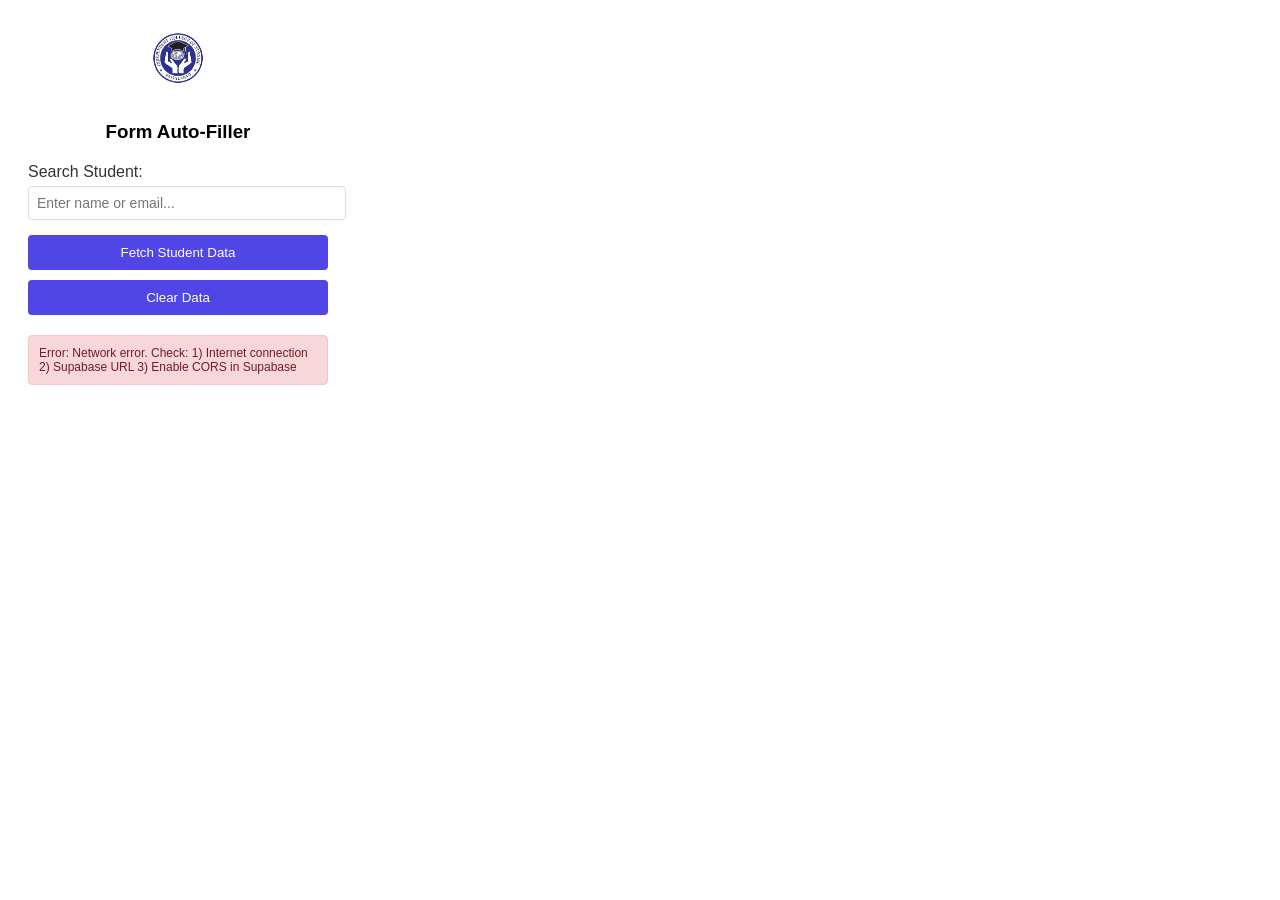
==== chrome-extension/popup.html @ 21ad5d07 "matric mark 1200" ====
<!DOCTYPE html>
<html>
<head>
  <meta charset="utf-8">
  <style>
    body {
      width: 300px;
      padding: 20px;
      font-family: 'Inter', sans-serif;
    }
    .header {
      text-align: center;
      margin-bottom: 20px;
    }
    .logo {
      width: 60px;
      height: 60px;
      margin-bottom: 10px;
    }
    .form-group {
      margin-bottom: 15px;
    }
    label {
      display: block;
      margin-bottom: 5px;
      font-weight: 500;
      color: #333;
    }
    input, select {
      width: 100%;
      padding: 8px;
      border: 1px solid #ddd;
      border-radius: 4px;
      font-size: 14px;
    }
    button {
      width: 100%;
      padding: 10px;
      background: #4F46E5;
      color: white;
      border: none;
      border-radius: 4px;
      cursor: pointer;
      font-weight: 500;
      margin-bottom: 10px;
    }
    button:hover {
      background: #4338CA;
    }
    .status {
      padding: 10px;
      border-radius: 4px;
      margin-top: 10px;
      font-size: 12px;
    }
    .success {
      background: #d4edda;
      color: #155724;
      border: 1px solid #c3e6cb;
    }
    .error {
      background: #f8d7da;
      color: #721c24;
      border: 1px solid #f5c6cb;
    }
    .data-list {
      max-height: 350px;
      overflow-y: auto;
      border: 1px solid #ddd;
      border-radius: 4px;
      padding: 10px;
      margin-bottom: 10px;
    }
    .data-item {
      padding: 12px;
      border-bottom: 1px solid #eee;
      cursor: pointer;
      transition: background 0.2s;
    }
    .data-item:hover {
      background: #f0f0f0;
    }
    .data-item.selected {
      background: #e8f4f8;
      border-left: 3px solid #4F46E5;
    }
    .data-item:last-child {
      border-bottom: none;
    }
    .student-header {
      display: flex;
      justify-content: space-between;
      margin-bottom: 6px;
    }
    .student-name {
      font-weight: 600;
      color: #333;
      font-size: 14px;
    }
    .student-cnic {
      font-size: 12px;
      color: #666;
      background: #f0f0f0;
      padding: 2px 6px;
      border-radius: 4px;
    }
    .student-details, .student-academic {
      font-size: 11px;
      color: #666;
      display: flex;
      gap: 12px;
      margin-top: 4px;
      flex-wrap: wrap;
    }
    .student-academic {
      margin-top: 6px;
      padding-top: 6px;
      border-top: 1px dashed #ddd;
    }
  </style>
</head>
<body>
  <div class="header">
    <img src="icon_logo.png" alt="Logo" class="logo">
    <h3>Form Auto-Filler</h3>
  </div>

  <div class="form-group">
    <label for="searchInput">Search Student:</label>
    <input type="text" id="searchInput" placeholder="Enter name or email...">
  </div>

  <div id="studentList" class="data-list" style="display: none;">
    <!-- Student data will be populated here -->
  </div>

  <button id="fetchData">Fetch Student Data</button>
  <button id="fillForm" style="display: none;">Fill Form</button>
  <button id="clearData">Clear Data</button>

  <div id="status" class="status" style="display: none;"></div>

  <script src="popup.js"></script>
</body>
</html>
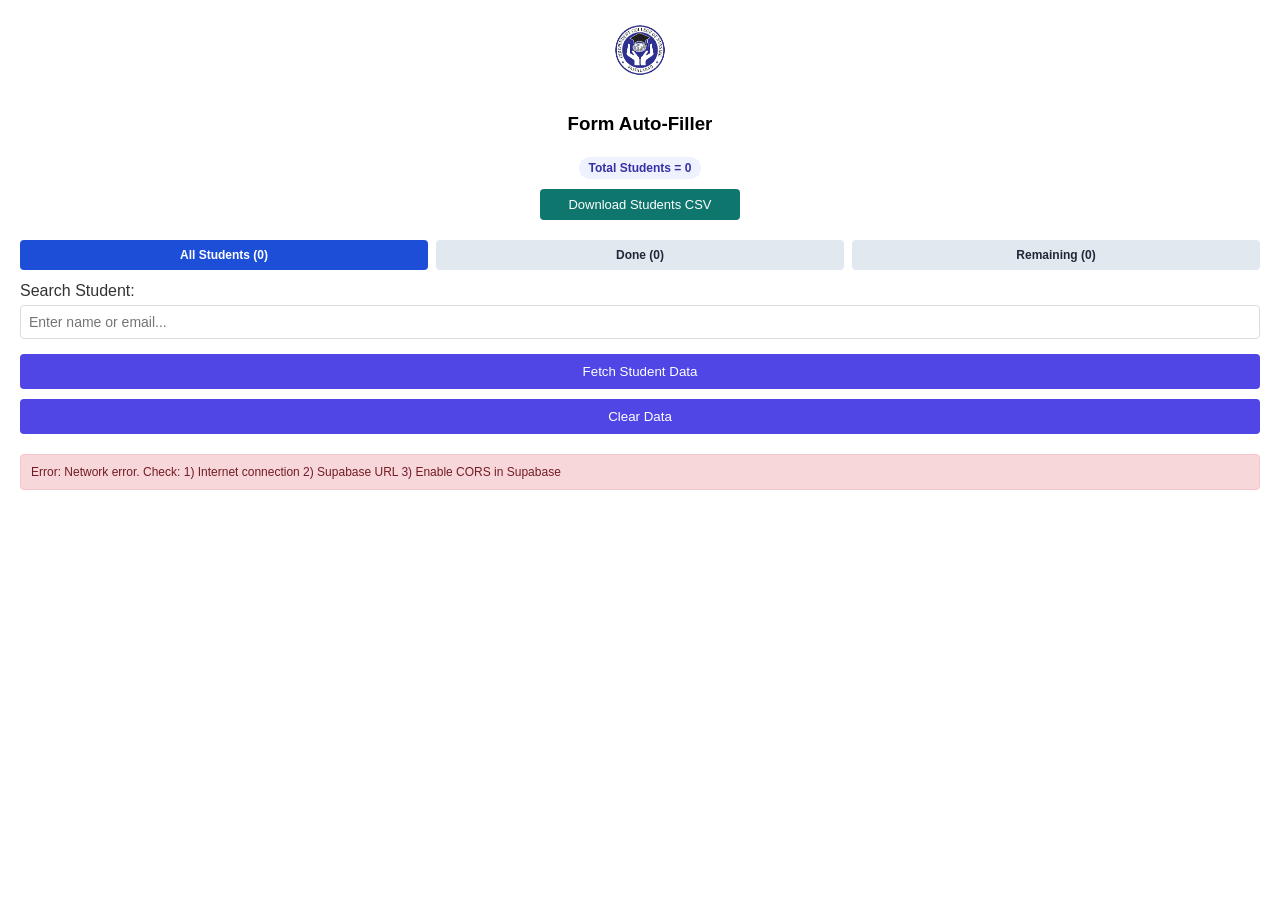
==== commit 25cde232: "Added Some Cool Features in Extension" ====
--- a/chrome-extension/popup.html
+++ b/chrome-extension/popup.html
@@ -3,8 +3,14 @@
 <head>
   <meta charset="utf-8">
   <style>
+    * {
+      box-sizing: border-box;
+    }
+
     body {
-      width: 300px;
+      width: 100%;
+      min-width: 320px;
+      margin: 0;
       padding: 20px;
       font-family: 'Inter', sans-serif;
     }
@@ -16,6 +22,50 @@
       width: 60px;
       height: 60px;
       margin-bottom: 10px;
+    }
+    .student-counter {
+      display: inline-block;
+      margin-top: 4px;
+      padding: 4px 10px;
+      border-radius: 999px;
+      background: #eef2ff;
+      color: #3730a3;
+      font-size: 12px;
+      font-weight: 600;
+    }
+    .quick-filters {
+      display: grid;
+      grid-template-columns: repeat(3, minmax(0, 1fr));
+      gap: 8px;
+      margin-bottom: 12px;
+    }
+    .filter-btn {
+      width: auto;
+      margin-bottom: 0;
+      padding: 8px;
+      background: #e2e8f0;
+      color: #1f2937;
+      font-size: 12px;
+      font-weight: 600;
+    }
+    .filter-btn:hover {
+      background: #cbd5e1;
+    }
+    .filter-btn.active {
+      background: #1d4ed8;
+      color: #fff;
+    }
+    .top-action-button {
+      width: auto;
+      min-width: 200px;
+      margin: 10px auto 0;
+      padding: 8px 12px;
+      display: block;
+      background: #0f766e;
+      font-size: 13px;
+    }
+    .top-action-button:hover {
+      background: #0d5f58;
     }
     .form-group {
       margin-bottom: 15px;
@@ -117,12 +167,57 @@
       padding-top: 6px;
       border-top: 1px dashed #ddd;
     }
+    .student-row {
+      display: flex;
+      gap: 10px;
+      align-items: flex-start;
+    }
+    .student-main {
+      flex: 1;
+      min-width: 0;
+    }
+    .done-toggle {
+      width: 28px;
+      height: 28px;
+      min-width: 28px;
+      border-radius: 50%;
+      border: 1px solid #cbd5e1;
+      background: #fff;
+      color: #64748b;
+      font-size: 14px;
+      line-height: 1;
+      margin: 0;
+      padding: 0;
+      cursor: pointer;
+    }
+    .done-toggle:hover {
+      border-color: #16a34a;
+      color: #16a34a;
+      background: #f0fdf4;
+    }
+    .done-toggle.is-done {
+      border-color: #16a34a;
+      background: #16a34a;
+      color: #fff;
+    }
+    .data-item.done {
+      border-left: 3px solid #16a34a;
+      background: #f8fff9;
+    }
   </style>
 </head>
 <body>
   <div class="header">
     <img src="icon_logo.png" alt="Logo" class="logo">
     <h3>Form Auto-Filler</h3>
+    <div id="studentCounter" class="student-counter">Total Students = 0</div>
+    <button id="downloadCsv" class="top-action-button" type="button">Download Students CSV</button>
+  </div>
+
+  <div class="quick-filters">
+    <button id="filterAll" class="filter-btn active" type="button">All Students</button>
+    <button id="filterDone" class="filter-btn" type="button">Done</button>
+    <button id="filterRemaining" class="filter-btn" type="button">Remaining</button>
   </div>
 
   <div class="form-group">
